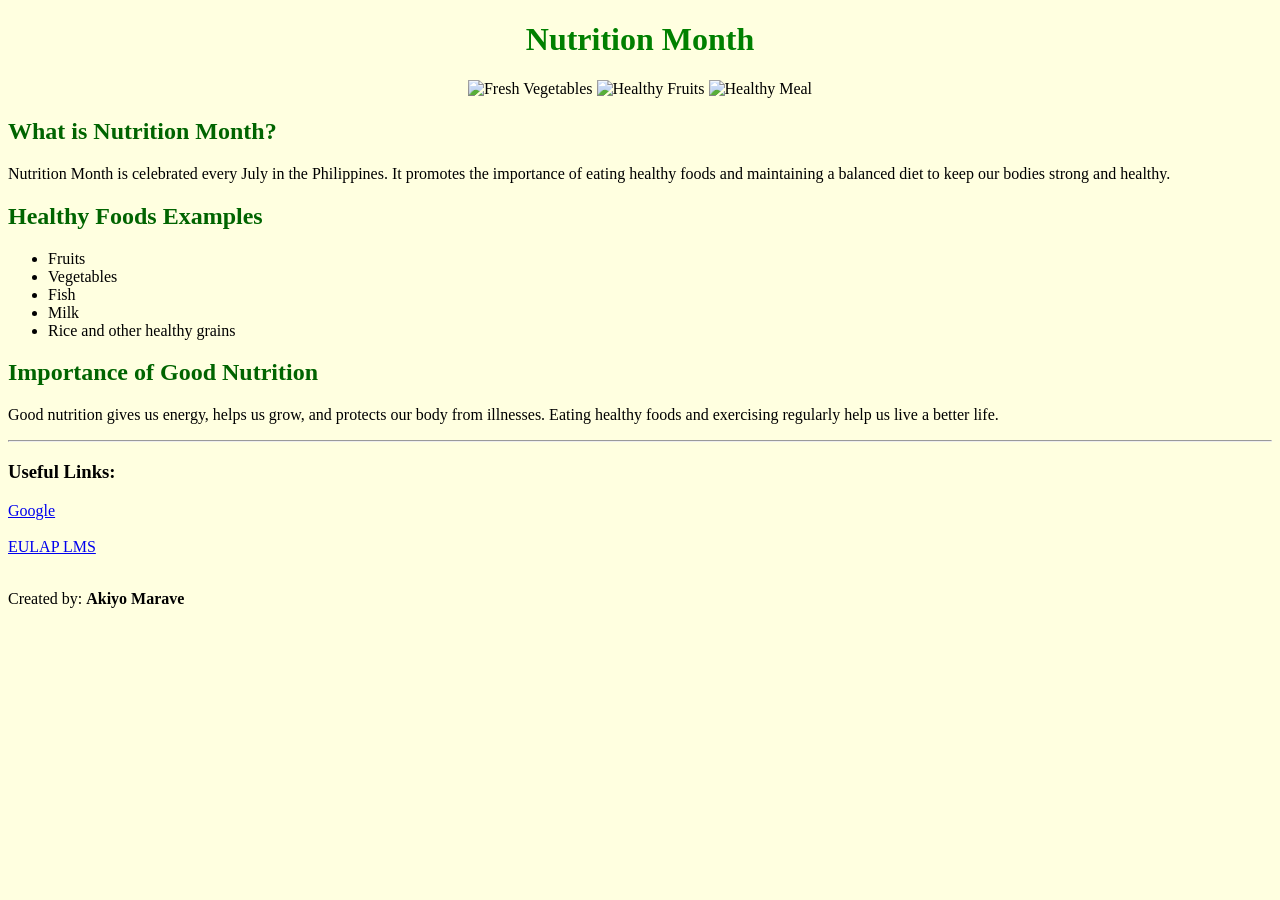
==== index.html @ 1b0553b9 "Rename nutrition-month.html to index.html" ====
<!DOCTYPE html>
<html>
<head>
    <title>Nutrition Month</title>
</head>

<body style="background-color: lightyellow;">

    <h1 style="text-align:center; color:green;">
        Nutrition Month
    </h1>

    <center>
    <img src="https://images.unsplash.com/photo-1518843875459-f738682238a6?w=600" 
    alt="Fresh Vegetables" width="300" height="200">

    <img src="https://images.unsplash.com/photo-1610832958506-aa56368176cf?w=600" 
    alt="Healthy Fruits" width="300" height="200">

    <img src="https://images.unsplash.com/photo-1498837167922-ddd27525d352?w=600" 
    alt="Healthy Meal" width="300" height="200">
</center>

    <h2 style="color:darkgreen;">What is Nutrition Month?</h2>

    <p>
        Nutrition Month is celebrated every July in the Philippines.
        It promotes the importance of eating healthy foods and maintaining
        a balanced diet to keep our bodies strong and healthy.
    </p>

    <h2 style="color:darkgreen;">Healthy Foods Examples</h2>

    <ul>
        <li>Fruits</li>
        <li>Vegetables</li>
        <li>Fish</li>
        <li>Milk</li>
        <li>Rice and other healthy grains</li>
    </ul>

    <h2 style="color:darkgreen;">Importance of Good Nutrition</h2>

    <p>
        Good nutrition gives us energy, helps us grow, and protects our body
        from illnesses. Eating healthy foods and exercising regularly help us
        live a better life.
    </p>

    <hr>

    <h3>Useful Links:</h3>

    <a href="https://www.google.com">Google</a>
    <br><br>

    <a href="http://vcmc.eulap.co:8080/cbs/a/login">EULAP LMS</a>

    <br><br>

    <p>
        Created by: <b>Akiyo Marave</b>
    </p>

</body>
</html>
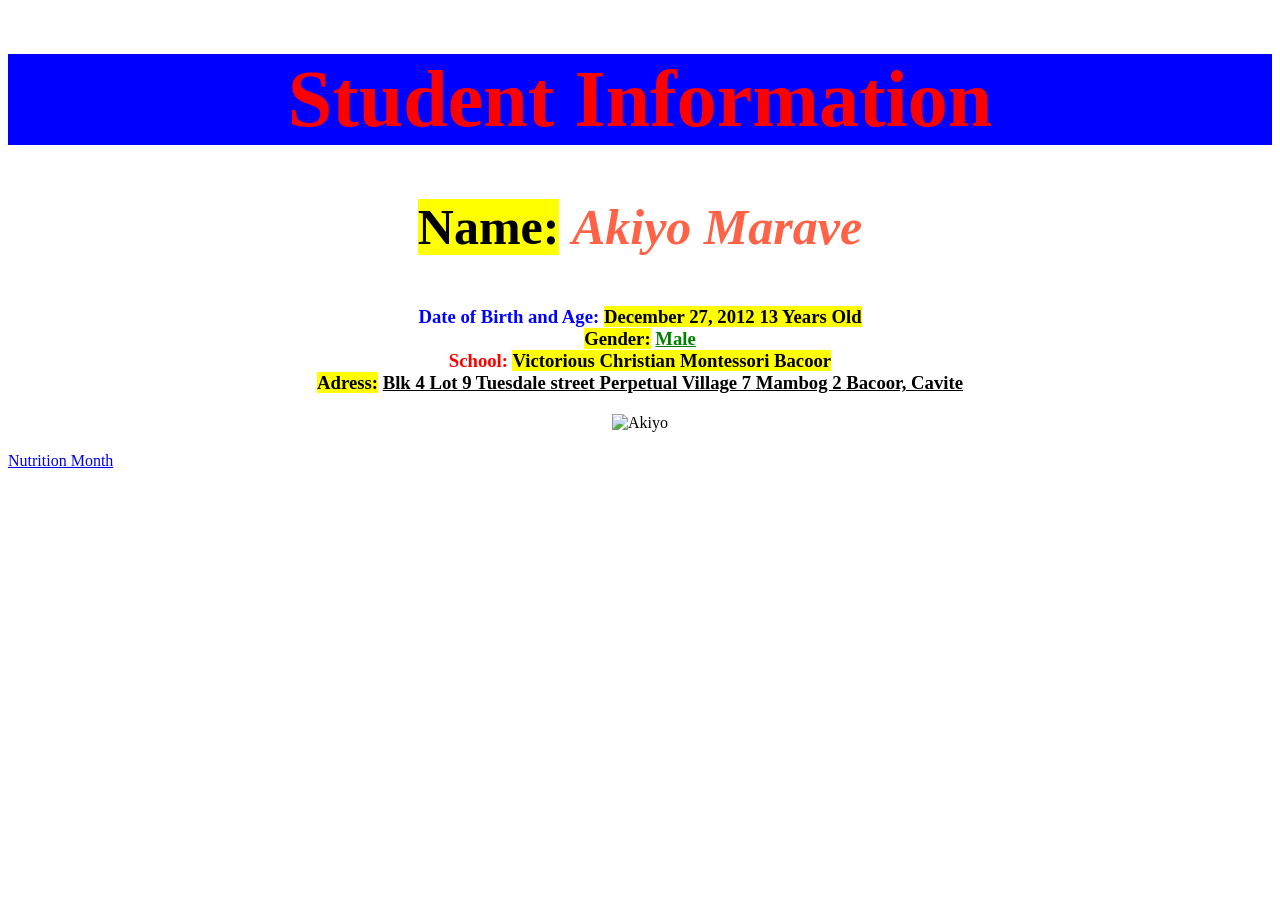
==== commit f00a3db8: "index.html" ====
--- a/index.html
+++ b/index.html
@@ -1,66 +1,20 @@
 <!DOCTYPE html>
 <html>
 <head>
-    <title>Nutrition Month</title>
+     <title>Student Information</title>
 </head>
+<body>
+        <center><h1 style="font-size: 80px; background-color: blue; color: red;">Student Information</h1></center>
 
-<body style="background-color: lightyellow;">
+        <center><h3 style="color: tomato; font-size: 50px"><mark>Name:</mark> <i>Akiyo Marave</i></h3></center>
+        <center><h3 style="margin: 0px; color: blue;"><b>Date of Birth and Age:</b> <mark>December 27, 2012 13 Years Old</mark></h3></center>
+        <center><h3 style="margin: 0px; color: green;"><mark>Gender:</mark> <u>Male</u></h3></center>
+        <center><h3 style="margin: 0px; color: red;"><b>School:</b> <mark>Victorious Christian Montessori Bacoor</mark></h3></center>
+        <center><h3 style="margin: 0px;"><mark>Adress:</mark> <u>Blk 4 Lot 9 Tuesdale street Perpetual Village 7 Mambog 2 Bacoor, Cavite</u></h3></center> 
+          
+        <center><img src="https://imgur.com/BPfgJGA.jpg" alt="Akiyo" style="width: 290px; height: 330px; padding: 20px;"></center>
 
-    <h1 style="text-align:center; color:green;">
-        Nutrition Month
-    </h1>
-
-    <center>
-    <img src="https://images.unsplash.com/photo-1518843875459-f738682238a6?w=600" 
-    alt="Fresh Vegetables" width="300" height="200">
-
-    <img src="https://images.unsplash.com/photo-1610832958506-aa56368176cf?w=600" 
-    alt="Healthy Fruits" width="300" height="200">
-
-    <img src="https://images.unsplash.com/photo-1498837167922-ddd27525d352?w=600" 
-    alt="Healthy Meal" width="300" height="200">
-</center>
-
-    <h2 style="color:darkgreen;">What is Nutrition Month?</h2>
-
-    <p>
-        Nutrition Month is celebrated every July in the Philippines.
-        It promotes the importance of eating healthy foods and maintaining
-        a balanced diet to keep our bodies strong and healthy.
-    </p>
-
-    <h2 style="color:darkgreen;">Healthy Foods Examples</h2>
-
-    <ul>
-        <li>Fruits</li>
-        <li>Vegetables</li>
-        <li>Fish</li>
-        <li>Milk</li>
-        <li>Rice and other healthy grains</li>
-    </ul>
-
-    <h2 style="color:darkgreen;">Importance of Good Nutrition</h2>
-
-    <p>
-        Good nutrition gives us energy, helps us grow, and protects our body
-        from illnesses. Eating healthy foods and exercising regularly help us
-        live a better life.
-    </p>
-
-    <hr>
-
-    <h3>Useful Links:</h3>
-
-    <a href="https://www.google.com">Google</a>
-    <br><br>
-
-    <a href="http://vcmc.eulap.co:8080/cbs/a/login">EULAP LMS</a>
-
-    <br><br>
-
-    <p>
-        Created by: <b>Akiyo Marave</b>
-    </p>
-
+<a href="nutrition-month.html"style="flaot: right; margen: 30px">Nutrition Month</a>
+     
 </body>
 </html>
